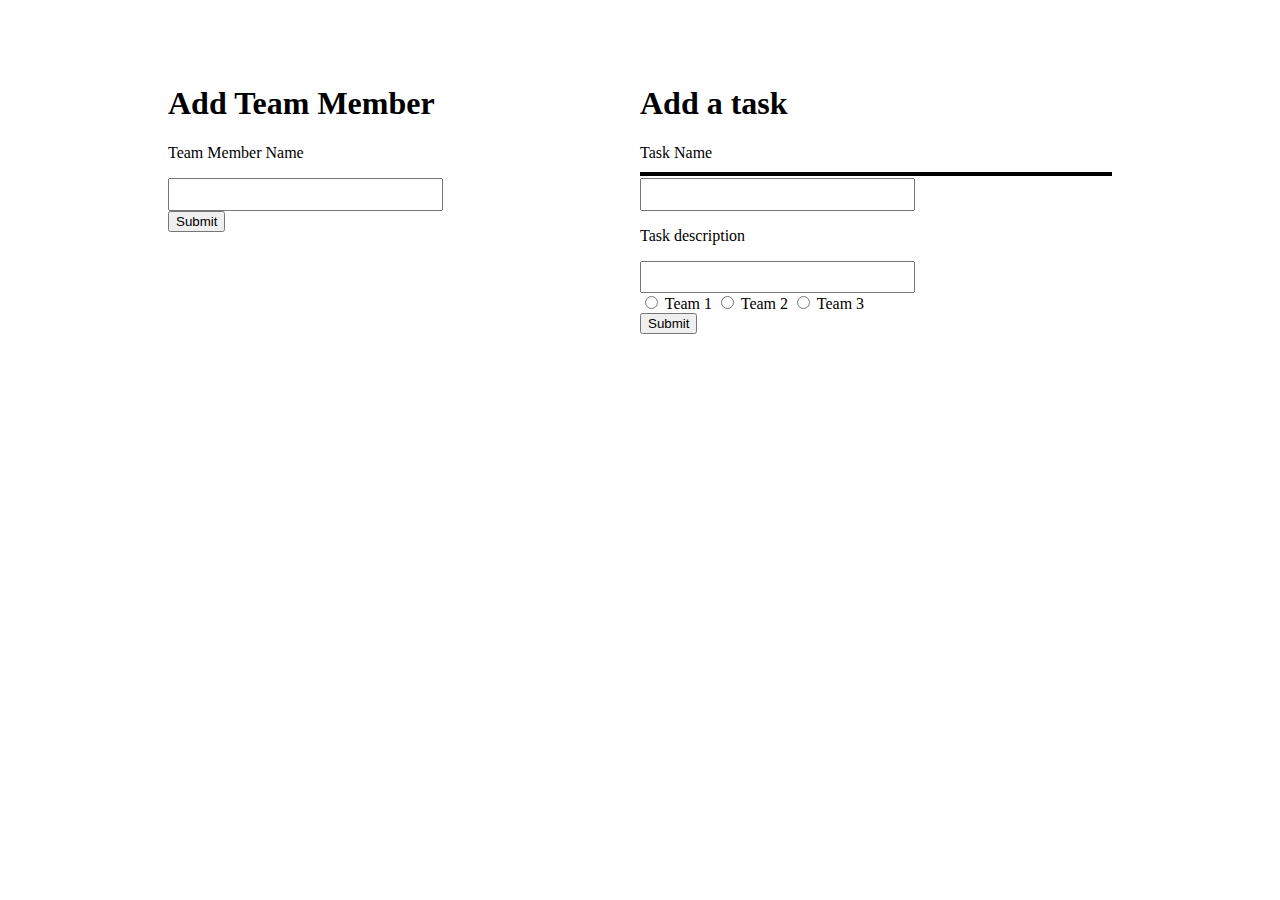
==== docs/index.html @ 72130b79 "Fixed typo, class and ids" ====
<!DOCTYPE html>
<html lang="en">
<head>
    <meta charset="UTF-8">
    <title>Document</title>
    <link rel="stylesheet" type="text/css" href="style.css">
</head>
<body>
   
   
   
   <div id="main-container">
     
      
       <div id="team-input">
          <h1>Add Team Member</h1>
            <p>Team Member Name</p>
           <input id="team-input-text" name="input_user" type="text"><br/>
           <input id="input_user_submit" type="submit">
       </div>
       
     
       <div id="task-input">
            <h1>Add a task</h1>
            <p>Task Name</p>
           <input class="task-input-text" name="input_task_name" type="text"><br/>
           <p>Task description</p>
           <input class="task-input-text" name="input_task_description" type="text"><br/>
           <input type="radio">
           <label for="Team 1">Team 1</label>
           <input type="radio">
           <label for="Team 2">Team 2</label>
           <input type="radio">
           <label for="team 3">Team 3</label><br/>
           <input id="input_task_submit" type="submit">
        
       </div>
       
     
       <div id="team-member"></div>
       
       
       
       <div id="task">
           <div id="task-one"></div>
           <div id="task-two"></div>
           <div id="task-three"></div>
       </div>
       
       
   
   </div>

   <script src="main.js"></script>
</body>
</html>
---- docs/style.css ----
/*Main container CSS*/
#main-container{
    margin-top: 4em;
    display: grid;
    grid-template-columns: 10em 1fr 1fr 10em;
    grid-template-rows: 100px 1fr 1fr 1fr;
}
/*Main div for team input */
#team-input{
    grid-column-start: 2;
}
/* Creat team member text field */
#team-input-text{
    width: 20em;
    height: 2em;
}
/* Main div for Task input */
#task-input{
    grid-column-start: 3;
}
/*Create Task Text input*/
.task-input-text{
    width: 20em;
    height: 2em;
}

/*Team member display*/
#team-member{
    grid-column-start: 2;
    grid-row-start: 4;   
}
/*Main Task display*/
#task{
    grid-column-start: 3;
    grid-row-start: 4;
}
#task-one{
    border: 2px solid black;
}
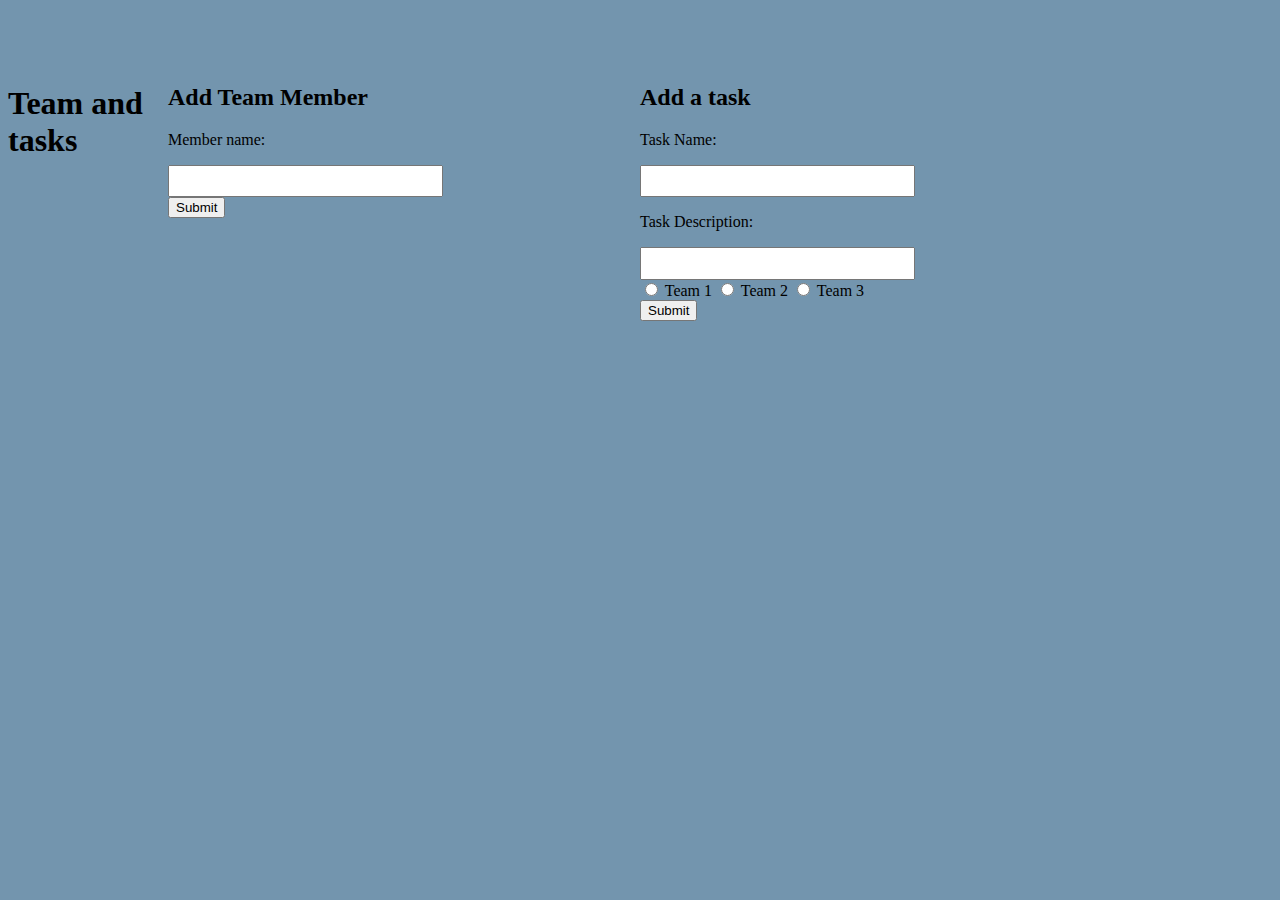
==== commit 131de145: "Some minor changes; typo, background color, and titles" ====
--- a/docs/index.html
+++ b/docs/index.html
@@ -11,20 +11,21 @@
    
    <div id="main-container">
      
+        <h1>Team and tasks</h1>
       
        <div id="team-input">
-          <h1>Add Team Member</h1>
-            <p>Team Member Name</p>
+          <h2>Add Team Member</h2>
+            <p>Member name:</p>
            <input id="team-input-text" name="input_user" type="text"><br/>
-           <input id="input_user_submit" type="submit">
+           <input id="input_user_submit" type="submit" value="Submit">
        </div>
        
      
        <div id="task-input">
-            <h1>Add a task</h1>
-            <p>Task Name</p>
+            <h2>Add a task</h2>
+            <p>Task Name:</p>
            <input class="task-input-text" name="input_task_name" type="text"><br/>
-           <p>Task description</p>
+           <p>Task Description:</p>
            <input class="task-input-text" name="input_task_description" type="text"><br/>
            <input type="radio">
            <label for="Team 1">Team 1</label>
@@ -32,7 +33,7 @@
            <label for="Team 2">Team 2</label>
            <input type="radio">
            <label for="team 3">Team 3</label><br/>
-           <input id="input_task_submit" type="submit">
+           <input id="input_task_submit" type="submit" value="Submit">
         
        </div>
        
--- a/docs/style.css
+++ b/docs/style.css
@@ -1,3 +1,6 @@
+body {
+    background-color: #7395AE;
+}
 
 /*Main container CSS*/
 #main-container{
@@ -35,6 +38,7 @@
     grid-column-start: 3;
     grid-row-start: 4;
 }
-#task-one{
+
+/* #task-one{
     border: 2px solid black;
-}
+} */
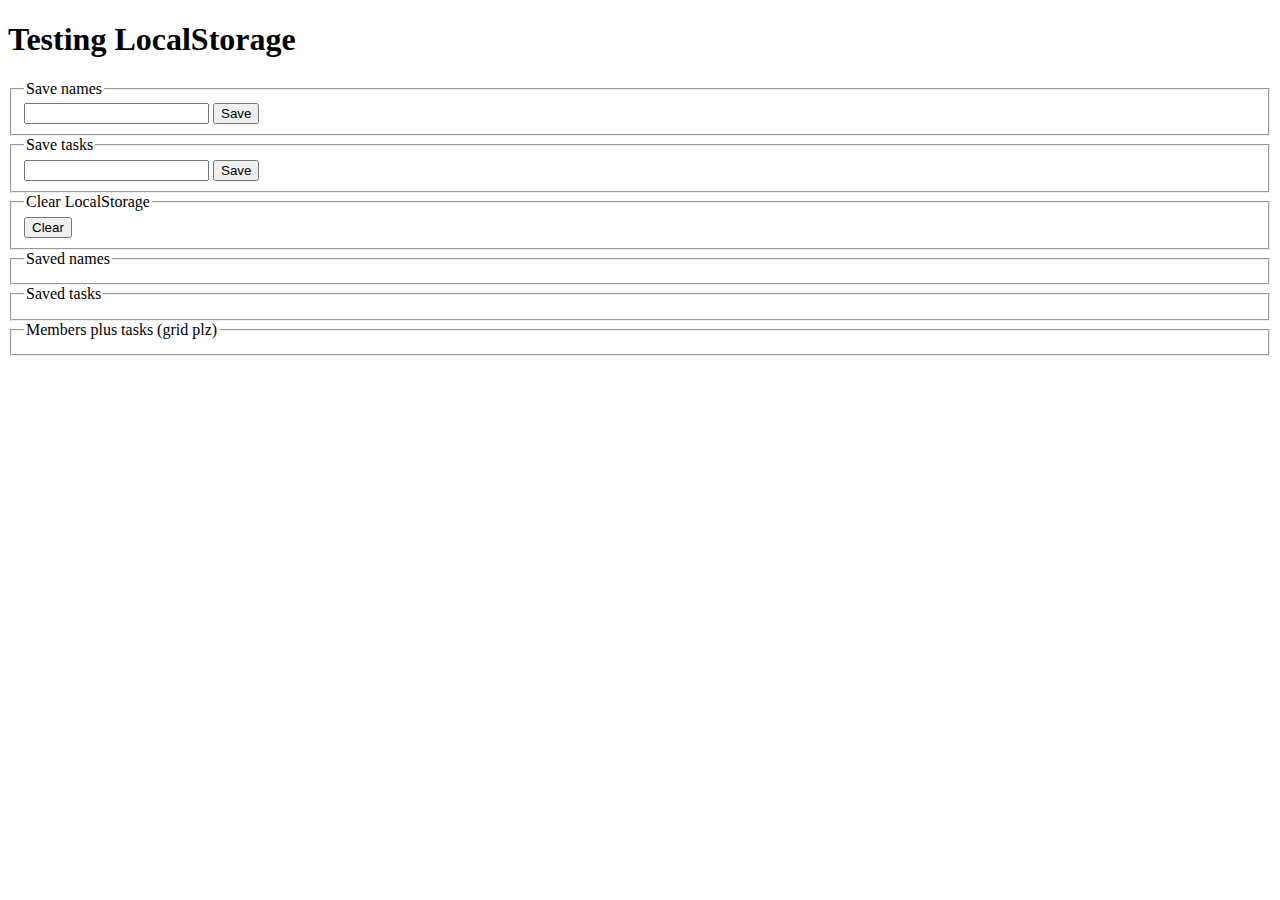
==== commit e7d8fcc8: "Start fresh" ====
--- a/docs/index.html
+++ b/docs/index.html
@@ -1,57 +1,61 @@
 <!DOCTYPE html>
-<html lang="en">
-<head>
-    <meta charset="UTF-8">
-    <title>Document</title>
-    <link rel="stylesheet" type="text/css" href="style.css">
-</head>
-<body>
-   
-   
-   
-   <div id="main-container">
-     
-        <h1>Team and tasks</h1>
-      
-       <div id="team-input">
-          <h2>Add Team Member</h2>
-            <p>Member name:</p>
-           <input id="team-input-text" name="input_user" type="text"><br/>
-           <input id="input_user_submit" type="submit" value="Submit">
-       </div>
-       
-     
-       <div id="task-input">
-            <h2>Add a task</h2>
-            <p>Task Name:</p>
-           <input class="task-input-text" name="input_task_name" type="text"><br/>
-           <p>Task Description:</p>
-           <input class="task-input-text" name="input_task_description" type="text"><br/>
-           <input type="radio">
-           <label for="Team 1">Team 1</label>
-           <input type="radio">
-           <label for="Team 2">Team 2</label>
-           <input type="radio">
-           <label for="team 3">Team 3</label><br/>
-           <input id="input_task_submit" type="submit" value="Submit">
-        
-       </div>
-       
-     
-       <div id="team-member"></div>
-       
-       
-       
-       <div id="task">
-           <div id="task-one"></div>
-           <div id="task-two"></div>
-           <div id="task-three"></div>
-       </div>
-       
-       
-   
-   </div>
+<html lang="en" dir="ltr">
+  <head>
+    <link rel="stylesheet" href="styles.css">
+    <meta charset="utf-8">
+    <title>Testing LocalStorage</title>
+  </head>
+  <body>
+    <h1>Testing LocalStorage</h1>
 
-   <script src="main.js"></script>
-</body>
-</html>+    <div class="fieldset_container">
+      <fieldset>
+        <legend>Save names</legend>
+        <input id="user_input_names" type="text" onfocus="this.value=''" />
+        <button id="saveNameBtn" type="button">Save</button>
+      </fieldset>
+    </div>
+
+    <div class="fieldset_container">
+      <fieldset>
+        <legend>Save tasks</legend>
+        <input id="user_input_tasks" type="text" onfocus="this.value=''" />
+        <button id="saveTaskBtn" type="button">Save</button>
+      </fieldset>
+    </div>
+
+    <div class="fieldset_container">
+      <fieldset>
+        <legend>Clear LocalStorage</legend>
+        <button id="clearBtn" type="button">Clear</button>
+      </fieldset>
+    </div>
+
+    <div id="name_output_fieldset" class="fieldset_container">
+      <fieldset>
+        <legend>Saved names</legend>
+        <div id="name_output_div">
+        </div>
+      </fieldset>
+    </div>
+
+    <div id="task_output_fieldset" class="fieldset_container">
+      <fieldset>
+        <legend>Saved tasks</legend>
+        <div id="task_output_div">
+        </div>
+      </fieldset>
+    </div>
+
+    <div id="name_task_output_fieldset" class="fieldset_container">
+      <fieldset>
+        <legend>Members plus tasks (grid plz)</legend>
+        <div id="name_task_output_div">
+        </div>
+      </fieldset>
+    </div>
+
+    <script type="text/javascript" src="functionality.js"></script>
+
+  </body>
+</html>
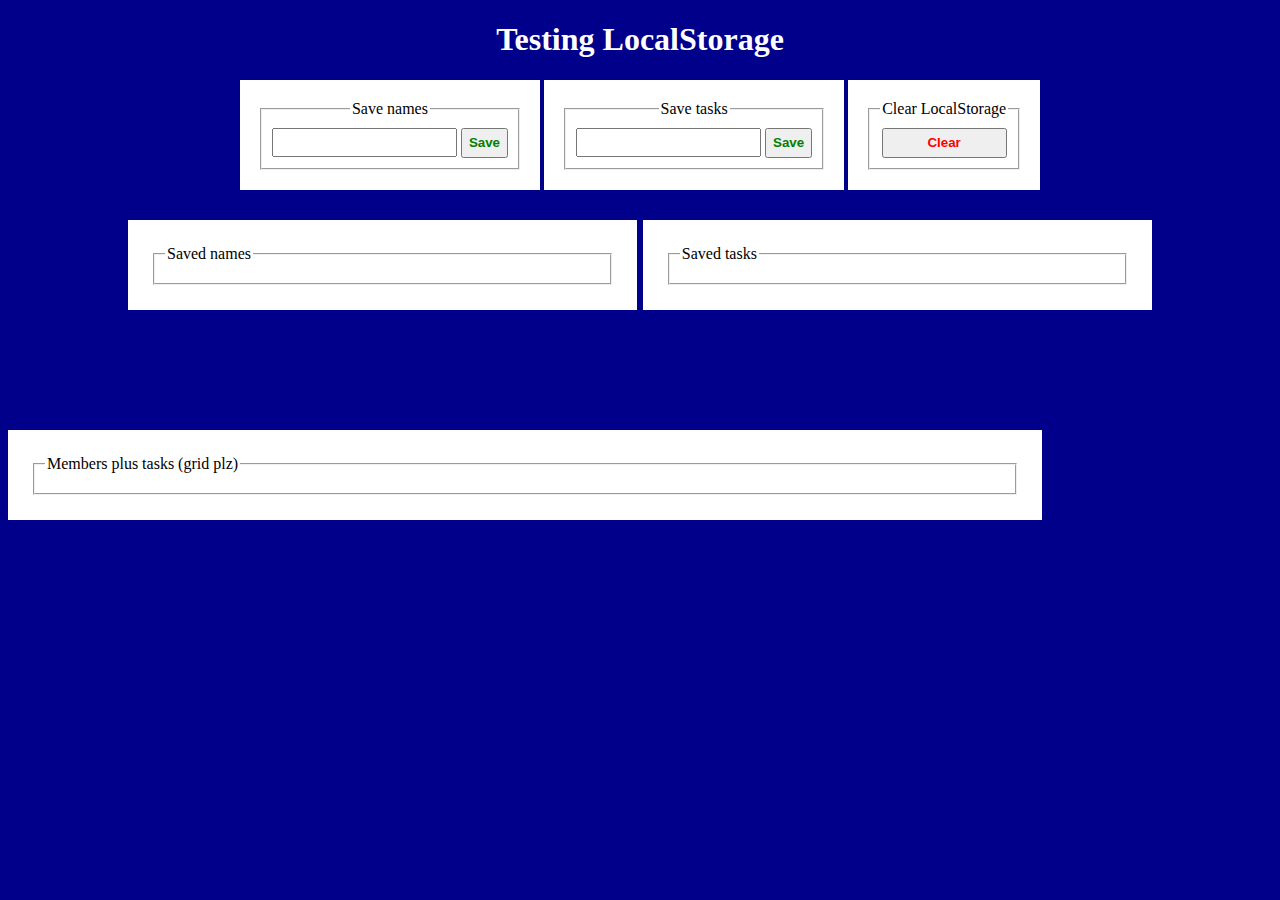
==== commit 78625a42: "Fix HTML linking" ====
--- a/docs/index.html
+++ b/docs/index.html
@@ -1,7 +1,7 @@
 <!DOCTYPE html>
 <html lang="en" dir="ltr">
   <head>
-    <link rel="stylesheet" href="styles.css">
+    <link rel="stylesheet" href="style.css">
     <meta charset="utf-8">
     <title>Testing LocalStorage</title>
   </head>
@@ -55,7 +55,7 @@
       </fieldset>
     </div>
 
-    <script type="text/javascript" src="functionality.js"></script>
+    <script type="text/javascript" src="main.js"></script>
 
   </body>
 </html>
--- a/docs/style.css
+++ b/docs/style.css
@@ -0,0 +1,71 @@
+body {
+  background-color: darkblue;
+  color: white;
+  text-align: center;
+}
+
+.fieldset_container {
+  display: inline-block;
+  background-color: white;
+}
+
+fieldset {
+  background-color: white;
+  color: black;
+  padding: 10px;
+  margin: 20px;
+}
+
+#name_output_fieldset {
+  display: block;
+  margin-top: 30px;
+  padding: 5px;
+  position: absolute;
+  text-align: left;
+  left: 10%;
+  width: 39%;
+}
+
+#task_output_fieldset {
+  display: block;
+  margin-top: 30px;
+  padding: 5px;
+  position: absolute;
+  text-align: left;
+  right: 10%;
+  width: 39%;
+}
+
+#name_task_output_fieldset {
+  display: block;
+  margin-top: 30px;
+  padding: 5px;
+  position: absolute;
+  text-align: left;
+  top: 400px;
+  width: 80%;
+}
+
+input {
+  height: 23px;
+}
+
+#saveNameBtn, #saveTaskBtn {
+  font-weight: bold;
+  color: green;
+  height: 30px;
+}
+
+#clearBtn {
+  font-weight: bold;
+  color: red;
+  height: 30px;
+  width: 125px;
+}
+
+.output_card {
+  border: solid 1px grey;
+  display: inline-block;
+  margin: 0 5px 5px 0;
+  padding: 10px;
+}
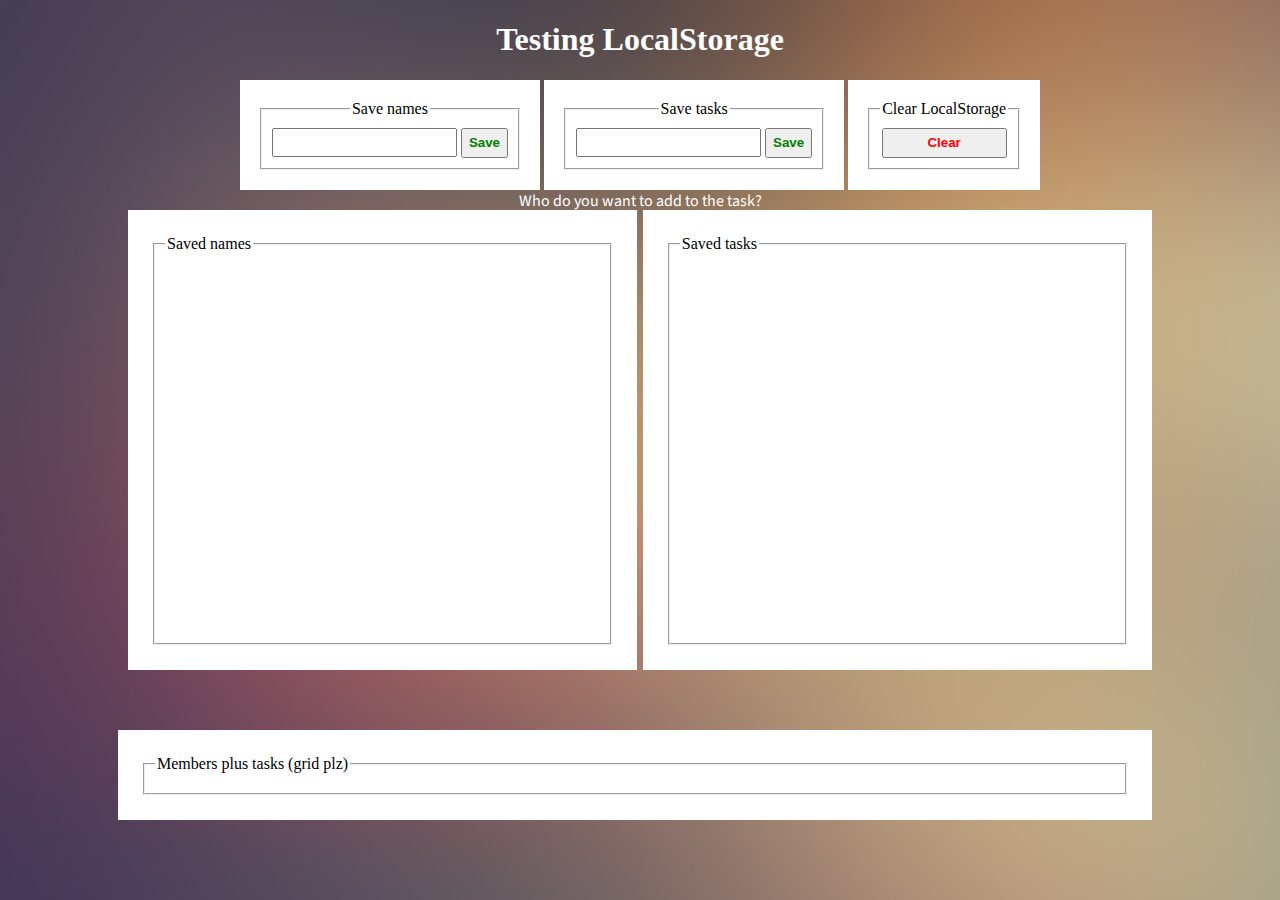
==== commit dfadc374: "Minor style improve" ====
--- a/docs/index.html
+++ b/docs/index.html
@@ -2,6 +2,7 @@
 <html lang="en" dir="ltr">
   <head>
     <link rel="stylesheet" href="style.css">
+    <link href="https://fonts.googleapis.com/css?family=Source+Sans+Pro|Spartan&display=swap" rel="stylesheet">
     <meta charset="utf-8">
     <title>Testing LocalStorage</title>
   </head>
@@ -55,6 +56,16 @@
       </fieldset>
     </div>
 
+    <!-- Modal -->
+    <div id="myModal" class="modal">
+      <!-- Content -->
+      <div id="modal-content">
+        <!-- <span class="close">&times;</span> -->
+        <p id="modal-question">Who do you want to add to the task?</p>
+        <div id="modal_content_output"></div>
+      </div>
+    </div>
+
     <script type="text/javascript" src="main.js"></script>
 
   </body>
--- a/docs/style.css
+++ b/docs/style.css
@@ -1,7 +1,27 @@
 body {
-  background-color: darkblue;
+  background: url(img/background-image.jpg);
   color: white;
   text-align: center;
+}
+
+h2 {
+  padding: 0px;
+  margin: 0px;
+  font-size: 20px;
+  font-family: 'Source Sans Pro', sans-serif;
+}
+
+h3 {
+  padding: 5px;
+  margin: 0px;
+  font-size: 15px;
+  font-family: 'Source Sans Pro', sans-serif;
+}
+
+p {
+  padding: 0px;
+  margin: 0px;
+  font-family: 'Source Sans Pro', sans-serif;
 }
 
 .fieldset_container {
@@ -18,17 +38,24 @@
 
 #name_output_fieldset {
   display: block;
-  margin-top: 30px;
+  margin-top: 20px;
   padding: 5px;
   position: absolute;
   text-align: left;
   left: 10%;
   width: 39%;
+  height: 450px;
+}
+
+#name_output_div {
+  overflow-y: scroll;
+  overflow-x: hidden;
+  height: 370px;
 }
 
 #task_output_fieldset {
   display: block;
-  margin-top: 30px;
+  margin-top: 20px;
   padding: 5px;
   position: absolute;
   text-align: left;
@@ -36,13 +63,21 @@
   width: 39%;
 }
 
+#task_output_div {
+  overflow-y: scroll;
+  overflow-x: hidden;
+  height: 370px;
+}
+
+
 #name_task_output_fieldset {
   display: block;
   margin-top: 30px;
   padding: 5px;
   position: absolute;
   text-align: left;
-  top: 400px;
+  top: 700px;
+  right: 10%;
   width: 80%;
 }
 
@@ -63,9 +98,124 @@
   width: 125px;
 }
 
-.output_card {
+.output_card_name {
   border: solid 1px grey;
   display: inline-block;
   margin: 0 5px 5px 0;
   padding: 10px;
-}
+  width: 94%;
+  height: 40px;
+  position: relative;
+  transition: 2s ease;
+
+}
+
+.output_card_name:hover {
+  height: 140px;
+  background-color: lightgoldenrodyellow;
+}
+
+.output_card_task {
+  border: solid 1px grey;
+  display: inline-block;
+  margin: 0 5px 5px 0;
+  padding: 10px;
+  width: 94%;
+  height: 40px;
+  position: relative;
+  overflow: hidden;
+  transition: 1s ease;
+}
+
+.output_card_task:hover {
+  height: 100px;
+  /* 200px for full*/
+}
+
+.output_card_task_members {
+  background-color: rgba(100, 200, 200, 0.2);
+  overflow-y: scroll;
+  overflow-x: hidden;
+  position: absolute;
+  top: 120px;
+  left: 0px;
+  width: 100%;
+  height: 150px;
+  z-index: 1;
+}
+
+.card_task_member {
+  background-color: rgba(100, 100, 100, 0.5);
+  width: 97%;
+  height: 30px;
+  margin: 5px;
+  position: relative;
+  transition: 0.5s ease;
+}
+
+.card_task_member:hover {
+  background-color: lightgreen;
+}
+
+.card_delete_box {
+  position: absolute;
+  border: solid 1px black;
+  background-color: lightcoral;
+  transition: 0.5s ease;
+  right: 10px;
+  top: 10px;
+  width: 20px;
+  height: 20px;
+  overflow: hidden;
+  border-radius: 5px;
+}
+
+.card_delete_box:hover {
+  width: 60px;
+}
+
+
+.card_delete {
+  cursor: pointer;
+  position: absolute;
+  width: 40px;
+  height: 20px;
+  top: 0px;
+  right: 20px;
+  background-color: red;
+  padding: 0px;
+}
+
+.card_id {
+  right: 10px;
+  width: 30px;
+  height: 20px;
+  top: 35px;
+  position: absolute;
+  color: cornflowerblue;
+  font-family: 'Source Sans Pro', sans-serif;
+}
+
+.card_id::before {
+  content: "ID: ";
+}
+
+.card_id_inner {
+  right: 10px;
+  width: 90px;
+  height: 20px;
+  top: 5px;
+  position: absolute;
+}
+
+.card_id_inner::before {
+  content: "MemberID: ";
+}
+
+.dummy_fill {
+  color: grey;
+  width: 90%;
+  position: absolute;
+  font-size: 10px;
+  font-family: 'Source Sans Pro', sans-serif;
+}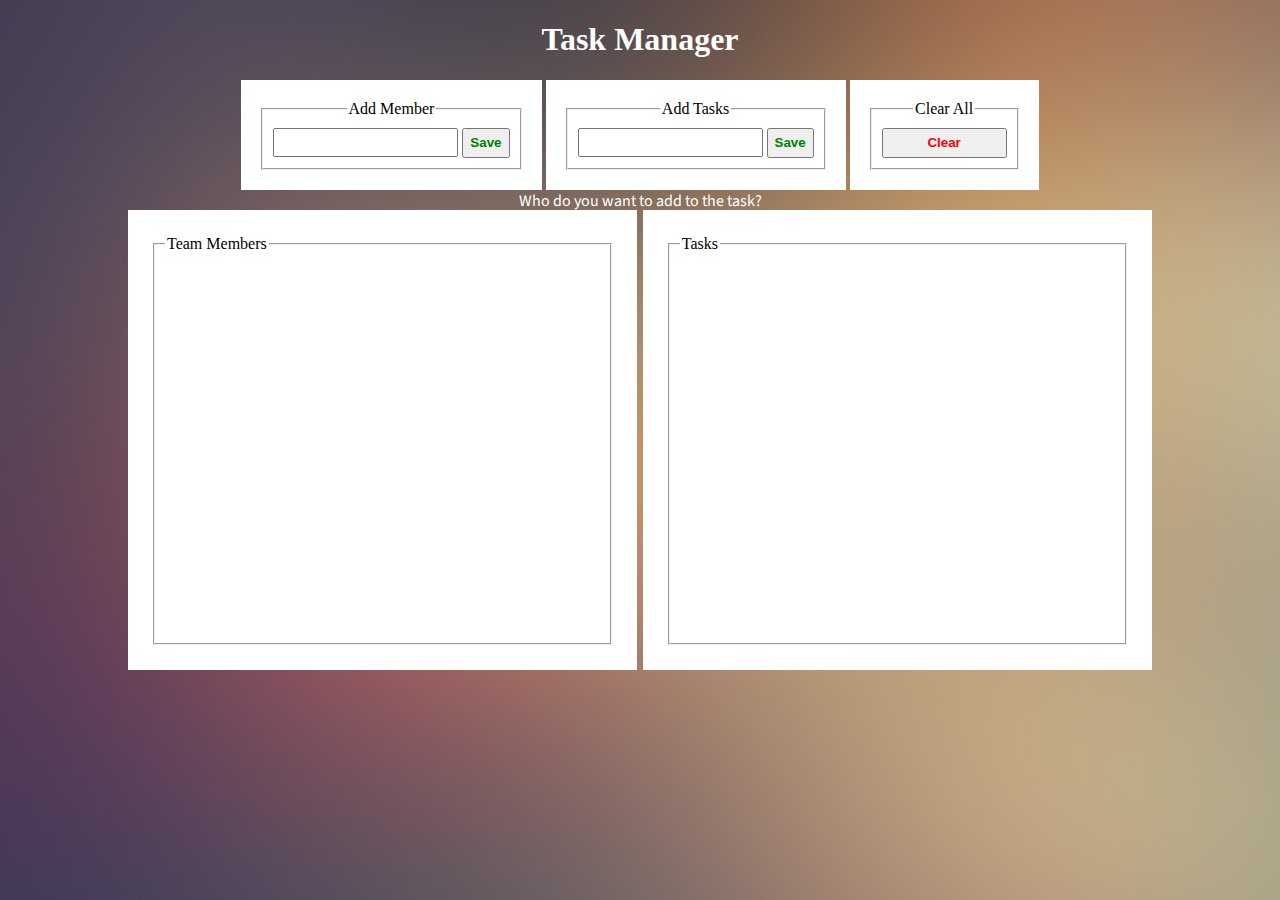
==== commit 6d7ce7d2: "Fjerna maapa" ====
--- a/docs/index.html
+++ b/docs/index.html
@@ -4,22 +4,23 @@
     <link rel="stylesheet" href="style.css">
     <link href="https://fonts.googleapis.com/css?family=Source+Sans+Pro|Spartan&display=swap" rel="stylesheet">
     <meta charset="utf-8">
-    <title>Testing LocalStorage</title>
+    <title>Task Manager</title>
   </head>
   <body>
-    <h1>Testing LocalStorage</h1>
+    <h1>Task Manager</h1>
 
     <div class="fieldset_container">
       <fieldset>
-        <legend>Save names</legend>
+        <legend>Add Member</legend>
         <input id="user_input_names" type="text" onfocus="this.value=''" />
-        <button id="saveNameBtn" type="button">Save</button>
+        <button id="saveNameBtn" onsubmit= "newMemberOnsubmit()" type="button">Save</button>
+      
       </fieldset>
     </div>
 
     <div class="fieldset_container">
       <fieldset>
-        <legend>Save tasks</legend>
+        <legend>Add Tasks</legend>
         <input id="user_input_tasks" type="text" onfocus="this.value=''" />
         <button id="saveTaskBtn" type="button">Save</button>
       </fieldset>
@@ -27,14 +28,16 @@
 
     <div class="fieldset_container">
       <fieldset>
-        <legend>Clear LocalStorage</legend>
-        <button id="clearBtn" type="button">Clear</button>
+        <legend>Clear All</legend>
+        <form onsubmit = "deleteEverything()">
+        <button id="clearBtn" type="submit" value = "submit">Clear</button>
+        </form>
       </fieldset>
     </div>
 
     <div id="name_output_fieldset" class="fieldset_container">
       <fieldset>
-        <legend>Saved names</legend>
+        <legend>Team Members</legend>
         <div id="name_output_div">
         </div>
       </fieldset>
@@ -42,16 +45,8 @@
 
     <div id="task_output_fieldset" class="fieldset_container">
       <fieldset>
-        <legend>Saved tasks</legend>
+        <legend>Tasks</legend>
         <div id="task_output_div">
-        </div>
-      </fieldset>
-    </div>
-
-    <div id="name_task_output_fieldset" class="fieldset_container">
-      <fieldset>
-        <legend>Members plus tasks (grid plz)</legend>
-        <div id="name_task_output_div">
         </div>
       </fieldset>
     </div>
--- a/docs/style.css
+++ b/docs/style.css
@@ -161,7 +161,7 @@
   position: absolute;
   border: solid 1px black;
   background-color: lightcoral;
-  transition: 0.5s ease;
+  transition: width 0.5s ease, background-color 1s ease;
   right: 10px;
   top: 10px;
   width: 20px;
@@ -172,6 +172,7 @@
 
 .card_delete_box:hover {
   width: 60px;
+  background-color: red;
 }
 
 
@@ -187,12 +188,14 @@
 }
 
 .card_id {
-  right: 10px;
-  width: 30px;
-  height: 20px;
-  top: 35px;
+  display: none;
+  left: 10px;
+  width: 40px;
+  height: 20px;
+  top: 37px;
   position: absolute;
   color: cornflowerblue;
+  font-size: 13px;
   font-family: 'Source Sans Pro', sans-serif;
 }
 
@@ -202,7 +205,7 @@
 
 .card_id_inner {
   right: 10px;
-  width: 90px;
+  width: 110px;
   height: 20px;
   top: 5px;
   position: absolute;
@@ -211,10 +214,13 @@
 .card_id_inner::before {
   content: "MemberID: ";
 }
+
+
 
 .dummy_fill {
   color: grey;
   width: 90%;
+  top: 70px;
   position: absolute;
   font-size: 10px;
   font-family: 'Source Sans Pro', sans-serif;
